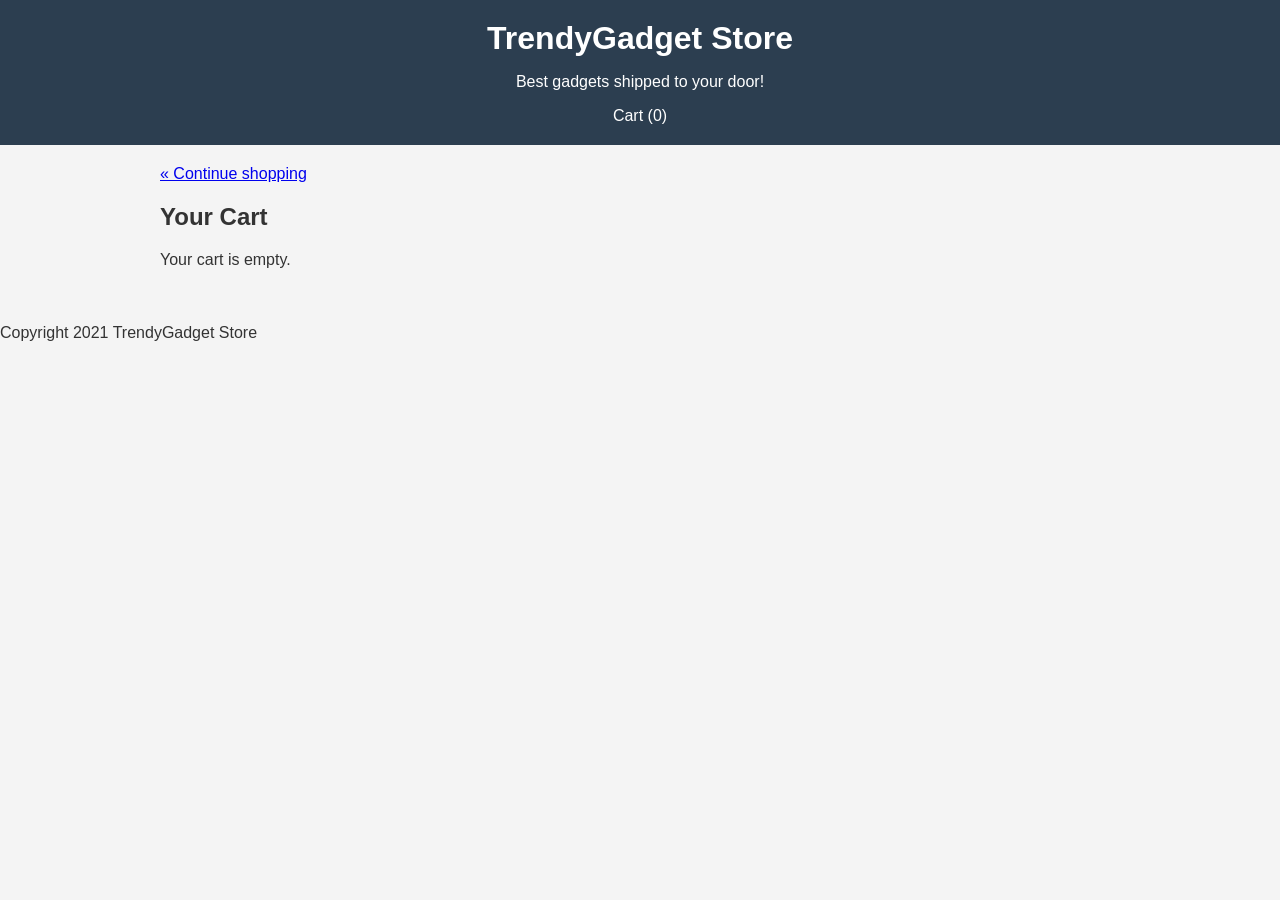
==== checkout.html @ 30141b53 "checkout page with cart list" ====
<!DOCTYPE html>
<html>
<head>
<title>Checkout - TrendyGadget Store</title>
<link rel="stylesheet" href="style.css">
</head>
<body>

<div class="header">
	<h1><a href="index.html" style="color:white;text-decoration:none;">TrendyGadget Store</a></h1>
	<p style="color:white;">Best gadgets shipped to your door!</p>
	<a href="checkout.html" class="cart-link">Cart (<span id="cart-count">0</span>)</a>
</div>

<div class="container">
	<a href="index.html">&laquo; Continue shopping</a>

	<h2>Your Cart</h2>
	<div id="cart-list"></div>
	<h3 id="cart-total"></h3>
</div>

<div class="footer">
	<p>Copyright 2021 TrendyGadget Store</p>
</div>

<script src="products.js"></script>
<script src="cart.js"></script>
<script>
window.onload = function() {
	renderCart();
	updateBadge();
};
</script>
</body>
</html>
---- style.css ----
body {
	font-family: Arial, sans-serif;
	margin: 0;
	padding: 0;
	background-color: #f4f4f4;
	color: #333333;
}

.header {
	background-color: #2c3e50;
	padding: 20px;
	text-align: center;
}

.header h1 {
	color: #ffffff;
	margin: 0;
}

.container {
	width: 960px;
	margin: 0 auto;
	padding: 20px;
}

.product-grid {
	display: flex;
	flex-wrap: wrap;
}

.product {
	width: 280px;
	background-color: #ffffff;
	border: 1px solid #cccccc;
	margin: 10px;
	padding: 15px;
	text-align: center;
}

.product-img {
	width: 250px;
	height: 200px;
	background-color: #dddddd;
	margin-bottom: 10px;
}

.product h3 {
	font-size: 18px;
	margin: 10px 0;
}

.price {
	color: #e67e22;
	font-weight: bold;
	font-size: 16px;
}

button {
	background-color: #27ae60;
	color: white;
	border: none;
	padding: 10px 20px;
	cursor: pointer;
	font-size: 14px;
}

button:hover {
	background-color: #229954;
}

.cart-link {
	color: white;
	text-decoration: none;
	font-size: 16px;
}

.categories {
	margin-bottom: 15px;
}

.categories button {
	background-color: #3498db;
	margin-right: 5px;
}

.categories button:hover {
	background-color: #2980b9;
}

.cart-row {
	background-color: #ffffff;
	border: 1px solid #cccccc;
	padding: 10px;
	margin-bottom: 8px;
}

.cart-row span {
	margin-right: 20px;
}

.detail {
	display: flex;
	margin-top: 20px;
}

.detail-img {
	width: 400px;
	height: 350px;
	background-color: #dddddd;
}

.detail-info {
	margin-left: 30px;
}

.detail-info h2 {
	margin-top: 0;
}
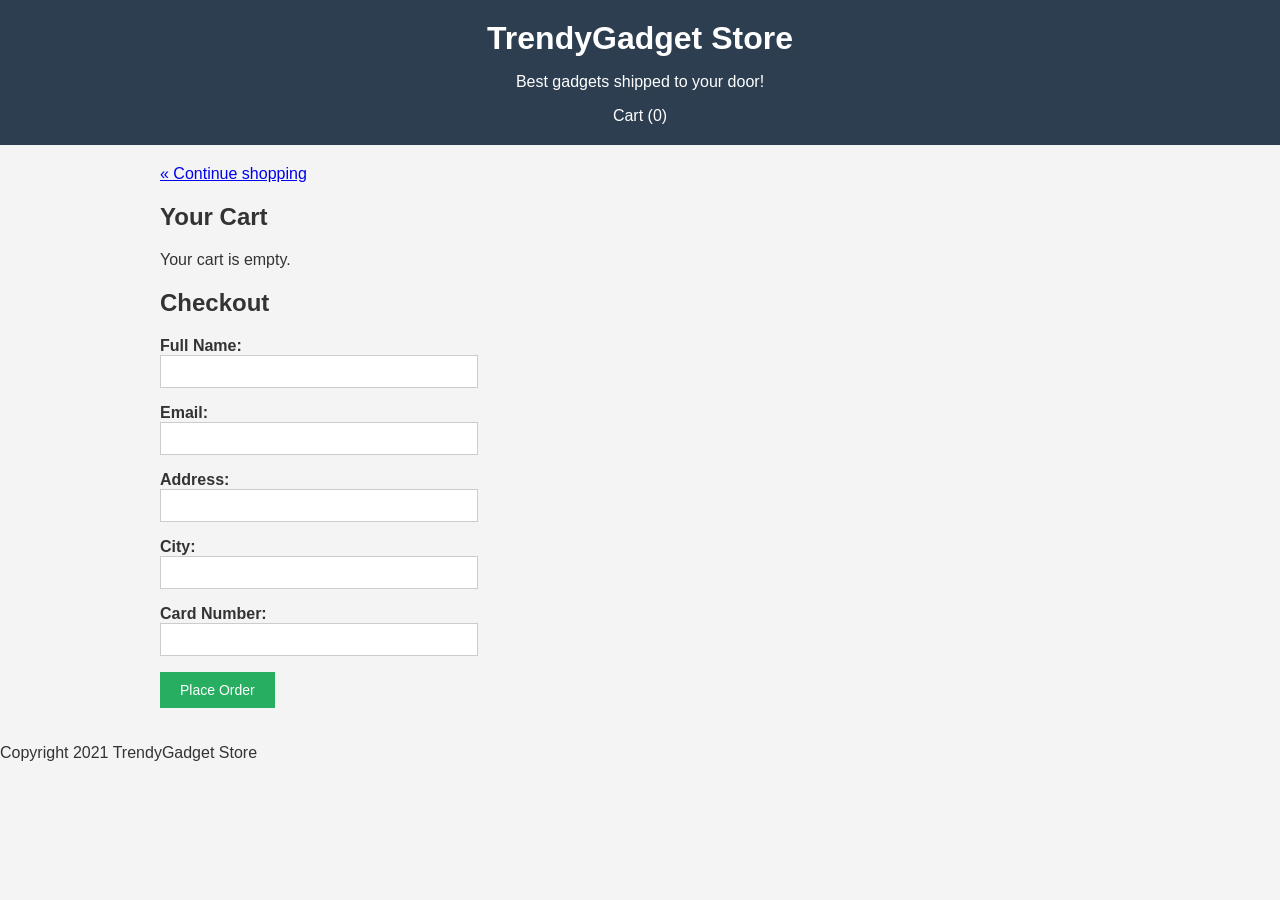
==== commit 828e061a: "checkout form" ====
--- a/checkout.html
+++ b/checkout.html
@@ -18,6 +18,31 @@
 	<h2>Your Cart</h2>
 	<div id="cart-list"></div>
 	<h3 id="cart-total"></h3>
+
+	<h2>Checkout</h2>
+	<form id="checkout-form" onsubmit="placeOrder(); return false;">
+		<p>
+			<label>Full Name:</label><br>
+			<input type="text" name="name" required>
+		</p>
+		<p>
+			<label>Email:</label><br>
+			<input type="text" name="email" required>
+		</p>
+		<p>
+			<label>Address:</label><br>
+			<input type="text" name="address" required>
+		</p>
+		<p>
+			<label>City:</label><br>
+			<input type="text" name="city" required>
+		</p>
+		<p>
+			<label>Card Number:</label><br>
+			<input type="text" name="card" required>
+		</p>
+		<button type="submit">Place Order</button>
+	</form>
 </div>
 
 <div class="footer">
--- a/style.css
+++ b/style.css
@@ -98,6 +98,16 @@
 	margin-right: 20px;
 }
 
+#checkout-form input {
+	width: 300px;
+	padding: 8px;
+	border: 1px solid #cccccc;
+}
+
+#checkout-form label {
+	font-weight: bold;
+}
+
 .detail {
 	display: flex;
 	margin-top: 20px;
